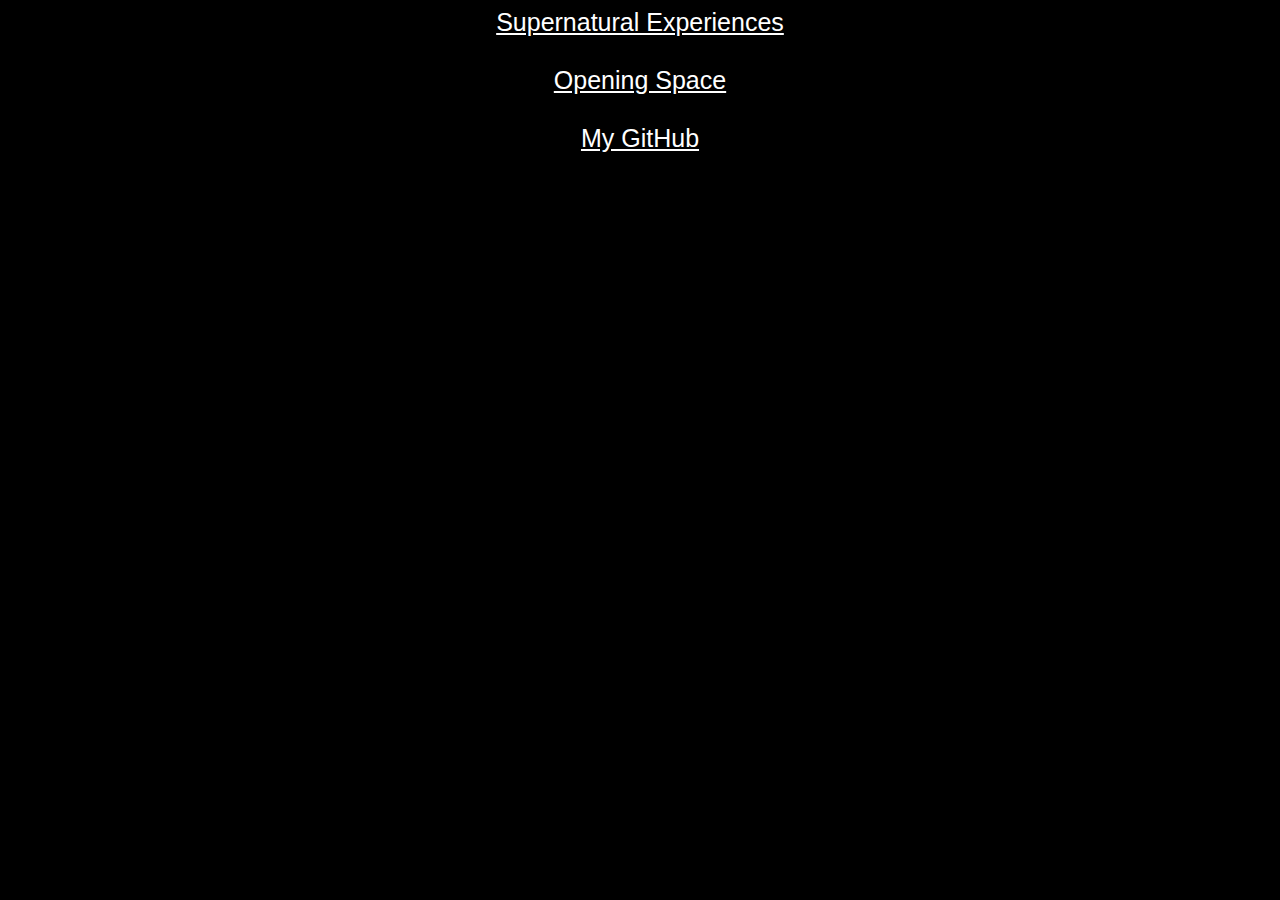
==== index.html @ 4ff10fe7 "Add files via upload" ====
<!DOCTYPE html>
<html lang="en">
<head>
<meta charset="UTF-8">
<meta name="viewport" content="width=device-width,initial-scale=1">
<meta name="description" content="a collection of articles and apps,
touching a wide range of categorises and topics. All written in
simple and minimalistic fashion.">
<link rel="icon" href="icon.svg">
<link rel="stylesheet" href="style.css">
<title>PQXS - collection of minimalistic articles and apps</title>
</head>
<body>
<a href="se.html">Supernatural Experiences</a><br><br>
<a href="os.html">Opening Space</a><br><br>
<a href="https://github.com/pqxs">My GitHub</a>
</body>
</html>
---- style.css ----
* {
	font-family: sans-serif;
	text-align: center;
	font-size: 25px;
	background: black;
	color: white;
}
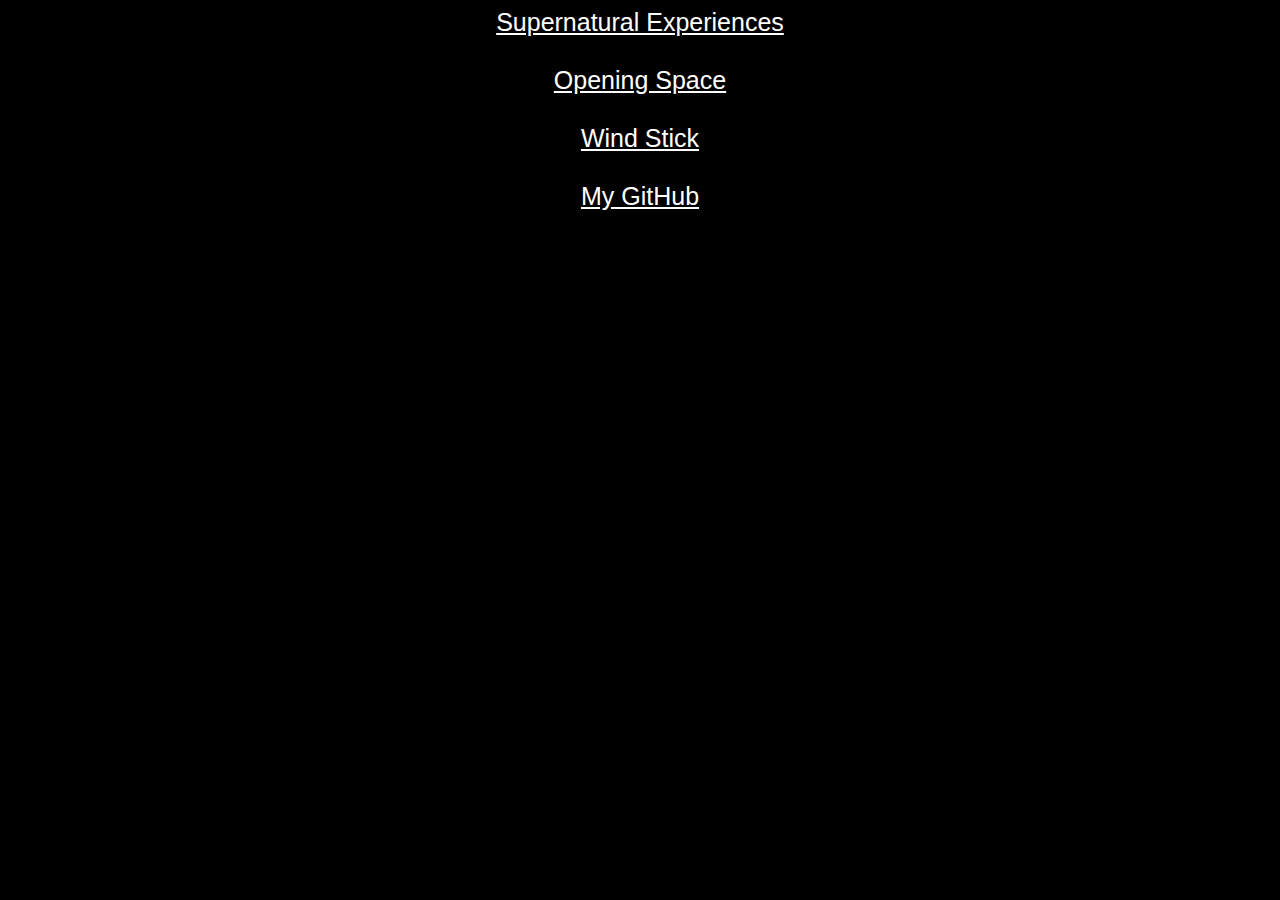
==== commit b689712a: "add link to wind-stick" ====
--- a/index.html
+++ b/index.html
@@ -11,8 +11,9 @@
 <title>PQXS - collection of minimalistic articles and apps</title>
 </head>
 <body>
-<a href="se.html">Supernatural Experiences</a><br><br>
-<a href="os.html">Opening Space</a><br><br>
+<a href="supernatural-experinces.html">Supernatural Experiences</a><br><br>
+<a href="opening-space.html">Opening Space</a><br><br>
+<a href="wind-stick.html">Wind Stick</a><br><br>
 <a href="https://github.com/pqxs">My GitHub</a>
 </body>
-</html>+</html>
